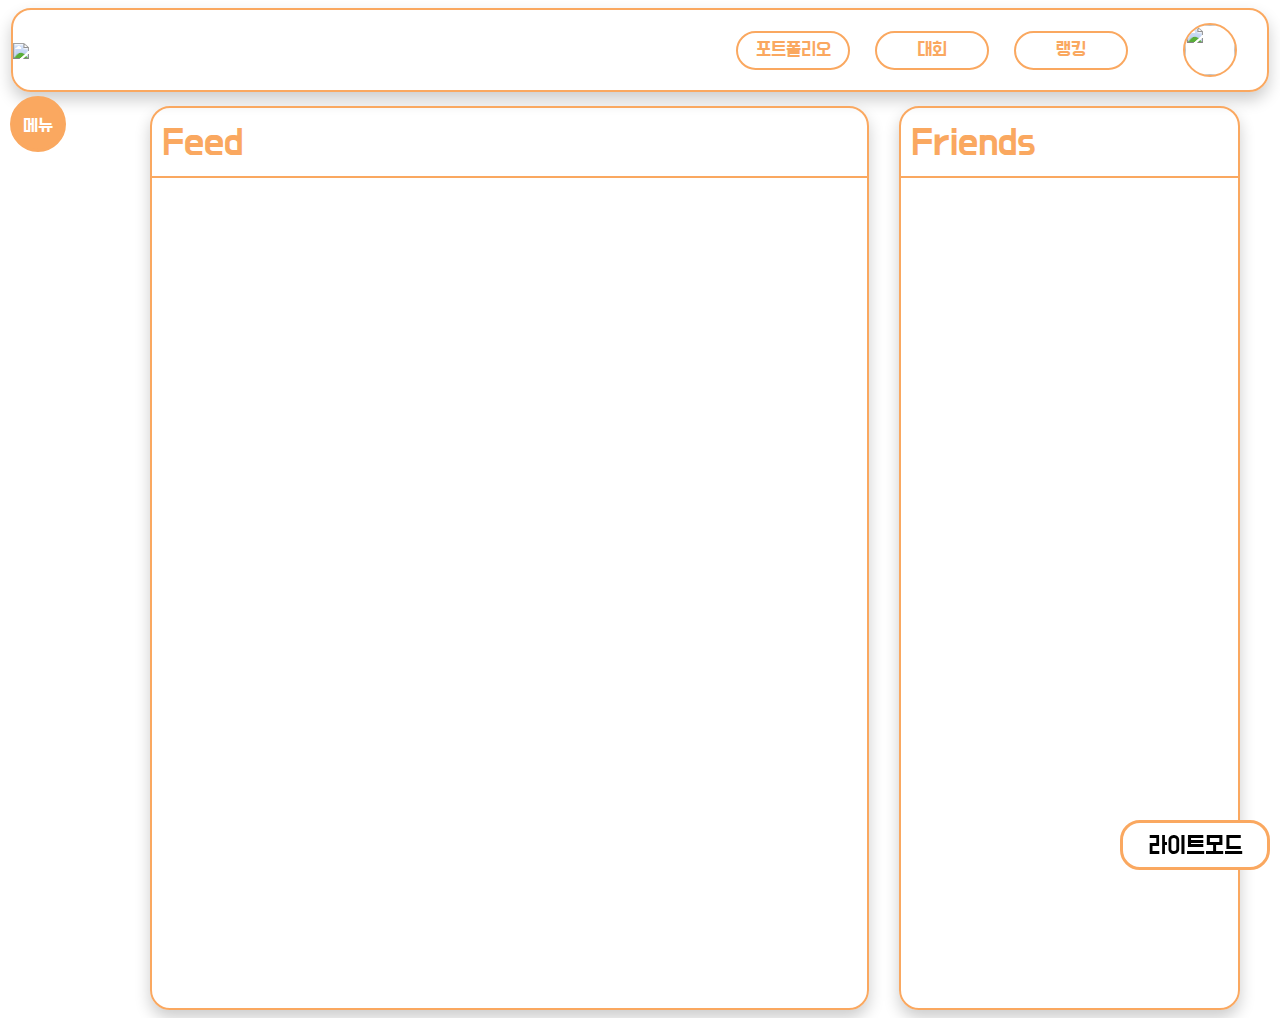
==== index.html @ 984895dd "main-page code & css" ====
<!DOCTYPE html>
<html lang="ko">
  <head>
    <meta charset="UTF-8" />
    <meta http-equiv="X-UA-Compatible" content="IE=edge" />
    <meta name="viewport" content="width=device-width, initial-scale=1.0" />
    <title>PTPO</title>
    <link href="style.css" rel="stylesheet" />
    <link rel="preconnect" href="https://fonts.gstatic.com" />
    <link
      href="https://fonts.googleapis.com/css2?family=Black+Han+Sans&family=Do+Hyeon&display=swap"
      rel="stylesheet"
    />
    <link href="img/mini-logo.png" rel="icon" />
    <link href="img/mini-logo.png" rel="apple-touch-icon" />
  </head>

  <body>
    <section id="header">
      <div class="header">
        <div class="header-logo">
          <a href="index.html">
            <img src="./img/logo.png" />
          </a>
        </div>
        <div class="header-items">
          <div class="dropdown">
            <div class="header-item font-style">포트폴리오</div>
            <div class="dropdown-item font-style">
              <a href="#">기업체</a>
              <a href="#">대회</a>
              <a href="#">프로젝트</a>
              <a href="#">공부</a>
            </div>
          </div>
          <div class="dropdown">
            <div class="header-item font-style">대회</div>
            <div class="dropdown-item">
              <a href="#">link1</a>
              <a href="#">link1</a>
              <a href="#">link1</a>
            </div>
          </div>
          <div class="dropdown">
            <a href="./ranking.html">
              <div class="header-item font-style" style="margin-right: 50px">
                랭킹
              </div>
            </a>
            <!-- <div class="dropdown-item">
                        <a href="#">link1</a>
                        <a href="#">link1</a>
                        <a href="#">link1</a>
                    </div> -->
          </div>
        </div>
        <div class="dropdown">
          <div class="header-profile">
            <img src="./img/ex-profile.jpg" class="header-profile-img" />
          </div>
          <div class="dropdown-item dropdown-item-profile font-style">
            <a href="my_profile.html" class="profile-item">
              <img src="./img/profile-item-img.png" class="profile-item-img" />
              <div class="profile-item-name">프로필</div>
            </a>
            <a href="save_list.html">
              <img src="./img/profile-item-img2.png" class="profile-item-img" />
              <div class="profile-item-name">저장목록</div>
            </a>
            <a href="#"
              ><img
                src="./img/profile-item-img3.png"
                class="profile-item-img"
              />
              <div class="profile-item-name">설정</div>
            </a>
          </div>
        </div>
      </div>
    </section>
    <section id="main-content">
      <div class="main-content">
        <input
          type="button"
          id="night_day"
          value="라이트모드"
          class="btn-effect effect1 light-btn-effect light-btn light-btn-container font-style"
          onclick="modeClick(this.value)"
          onmouseover="changeBtnText(this.value)"
          onmouseleave="changeBtnText(this.value)"
        />
        <!-- <input type="button" id="night_day" value="라이트모드" class="light-btn-container font-style" onclick="
            if(document.querySelector('#night_day').value === '라이트모드'){
                document.querySelector('body').style.backgroundColor = '#272727'
                document.querySelector('.header').style.backgroundColor='#2a2a2a'
                document.querySelector('body').style.color='white'
                document.querySelector('.left-menu-bar-container').style.backgroundColor='#272727'
                document.querySelector('.light-btn-container').style.backgroundColor='#2a2a2a'
                document.querySelector()
            }"> -->

        <span class="more">
          <div class="font-style">메뉴</div>
          <span class="blind"> </span>
        </span>
        <div class="left-menu-bar-container">
          <ul class="list font-style" style="font-size: 30px">
            <li>link1</li>
            <li>link2</li>
            <li>link3</li>
            <li>link4</li>
            <li>link5</li>
          </ul>
        </div>
        <div class="middle-bar-container">
          <div class="middle-bar-title font-style">Feed</div>
          <hr width="auto" color="#faa860" size="2" />
        </div>
        <div class="right-bar-container">
          <div class="right-bar-title font-style">Friends</div>
          <hr width="auto" color="#faa860" size="2" />
        </div>
      </div>
    </section>
    <script src="//cdnjs.cloudflare.com/ajax/libs/jquery/3.2.1/jquery.min.js"></script>
    <script src="./js/ptpo.js"></script>
  </body>
</html>
---- style.css ----
body {
  margin-left: 0px;
  margin-right: 0px;
  box-sizing: border-box;
}
.text-style {
  text-transform: uppercase;
  font-weight: 700;
  text-align: center;
}
.font-style {
  font-family: "Black Han Sans", sans-serif;
  font-family: "Do Hyeon", sans-serif;
  color: #faa860;
}
a {
  text-decoration: none;
}

/*header===============*/
.header {
  width: 98%;
  height: 80px;
  margin: auto;
  border: 2px solid #faa860;
  display: flex;
  align-items: center;
  border-radius: 20px;
  box-shadow: 0px 8px 16px 0px rgba(0, 0, 0, 0.2);
}
.header-logo {
  margin-right: auto;
  height: auto;
}
.header-logo img {
  width: 160px;
  margin-top: 5px;
}

.header-items {
  margin-right: auto;
  height: auto;
  display: flex;
  margin-right: 5px;
}
.header-item {
  width: 100px;
  height: 25px;
  border: 2px solid #faa860;
  margin-right: 25px;
  font-size: 20px;
  text-align: center;
  border-radius: 20px;
  cursor: pointer;
  /* box-shadow: 0px 8px 16px 0px rgba(0,0,0,0.2); */
  padding: 5px;
}
.dropdown {
  position: relative;
  display: inline-block;
}
.dropdown-item {
  display: none;
  position: absolute;
  background-color: #f9f9f9;
  width: 115px;
  box-shadow: 0px 8px 16px 0px rgba(0, 0, 0, 0.2);
  z-index: 1;
  border-radius: 10px;
}
.dropdown-item-profile {
  right: 35px;
}
.dropdown-item a {
  color: black;
  padding: 12px 16px;
  text-decoration: none;
  display: flex;
  border-radius: 10px;
}
.dropdown-item a:hover {
  background-color: #faa860;
}
.dropdown:hover .dropdown-item {
  display: block;
}
.dropdown:hover .dropbtn {
  background-color: #3e8e41;
}

.header-profile {
  width: 50px;
  height: 50px;
  border: 2px solid #faa860;
  border-radius: 30px;
  margin-right: 30px;
  cursor: pointer;
}
.header-profile-img {
  width: 49.6px;
  height: 49.6px;
  border-radius: 30px;
  outline: none;
}
.profile-item-name {
  display: flex;
  align-items: center;
  justify-content: center;
}

.profile-item-img {
  width: 25px;
  height: 25px;
  margin-right: 8px;
}
/*header===============*/

/*main-content*/

.main-content {
  width: 100%;
  height: auto;
  display: flex;
  margin-top: 4px;
}
.left-bar-container {
  width: 350px;
  height: 900px;
  border: 2px solid #faa860;
  margin-right: auto;
  box-shadow: 0px 8px 16px 0px rgba(0, 0, 0, 0.2);
  z-index: -1;
  border-radius: 20px;
  position: absolute;
  margin-top: 10px;
}
.left-bar-title {
  margin-top: 10px;
  font-size: 40px;
  margin-left: 10px;
}
.left-menu-bar-container {
  width: 300px;
  height: 560px;
  border: 2px solid #faa860;
  margin-right: auto;
  box-shadow: 0px 8px 16px 0px rgba(0, 0, 0, 0.2);
  z-index: 0;
  border-radius: 20px;
  position: absolute;
  position: fixed;
  margin-top: 15px;
  padding-top: 30px;
  background-color: white;
  visibility: hidden;
  margin-left: 10px;
}
.list {
  float: none;
}
.list li {
  /* list-style:none; */
  margin-top: 5px;
}
.list li:hover {
  text-decoration: underline;
  cursor: pointer;
}

/*dark mode button*/
/* .light-btn-effect,
.light-btn-effect::after{
    -webkit-transition: all 0.3s;
	-moz-transition: all 0.3s;
    -o-transition: all 0.3s;
	transition: all 0.3s;
} */

/* .light-btn-effect:hover{
    color : white;
}

.light-btn-effect::after {
    height: 100%;
    left: 0;
    top: 0;
    width: 0;
}  

.light-btn-effect:hover:after {
  width: 100%;
}

.light-btn-effect::before,
.light-btn-effect::after {
  background: black;
  content: '';
  position: absolute;
  z-index: -1;
} */
/* .light-btn-effect,
.light-btn-effect::after{
    -webkit-transition: all 0.3s;
	-moz-transition: all 0.3s;
    -o-transition: all 0.3s;
	transition: all 0.3s;
} */

.btn-effect,
.btn-effect::after {
  -webkit-transition: all 0.3s;
  -moz-transition: all 0.3s;
  -o-transition: all 0.3s;
  transition: all 0.3s;
}

.light-btn-container {
  width: 150px;
  height: 50px;
  border-radius: 20px;
  outline: none;
  position: fixed;
  right: 10px;
  bottom: 30px;
  border: 3px solid #faa860;
  text-transform: uppercase;
  display: block;
  font-size: 25px;
  color: black;
  cursor: pointer;
  background: linear-gradient(to right, #2a2a2a 50%, white 50%);
  background-size: 201% 100%;
  background-position: right bottom;
  transition: all 0.5s ease-out;
}

.light-btn-container:hover {
  color: white;
  background-position: left bottom;
}

.dark-btn-container {
  width: 150px;
  height: 50px;
  border-radius: 20px;
  outline: none;
  position: fixed;
  right: 10px;
  bottom: 30px;
  border: 3px solid #faa860;
  text-transform: uppercase;
  display: block;
  font-size: 25px;
  color: white;
  cursor: pointer;
  background: linear-gradient(to right, white 50%, #2a2a2a 50%);
  background-size: 201% 100%;
  background-position: right bottom;
  transition: all 0.5s ease-out;
}

.dark-btn-container:hover {
  color: black;
  background-position: left bottom;
}

/*dark mode button*/

/*left menu bar*/
.more {
  display: block;
  width: 50px;
  height: 50px;
  border-radius: 60px;
  background-position: 0 -78px;
  background: #faa860;
  /* background-image: url('/ub-btn.png'); */
  position: fixed;
  border: 3px solid #faa860;
  z-index: 1;
  margin-left: 10px;
}
.more .font-style {
  font-size: 20px;
  font-family: "Black Han Sans", sans-serif;
  font-family: "Do Hyeon", sans-serif;
  color: white;
  text-align: center;
  margin-top: 15px;
}

.blind {
  position: absolute;
  overflow: hidden;
  clip: rect(0 0 0 0);
  margin: -1px;
  width: 1px;
  height: 1px;
}

.more:hover,
.close:hover {
  cursor: pointer;
}

.close {
  display: block;
  width: 298px;
  height: 50px;
  border-radius: 50px;
  background-position: -166px -78px;
  position: fixed;
  border: 3px solid #faa860;
  background: #faa860;
  z-index: 1;
  margin-left: 10px;
}
.close .font-style {
  font-family: "Black Han Sans", sans-serif;
  font-family: "Do Hyeon", sans-serif;
  color: white;
  text-align: center;
  margin-top: 16px;
  font-size: 20px;
}
/*left menu bar*/

.middle-bar-container {
  margin-left: 150px;
  width: 850px;
  height: 900px;
  border-radius: 20px;
  border: 2px solid #faa860;
  box-shadow: 0px 8px 16px 0px rgba(0, 0, 0, 0.2);
  margin-top: 10px;
  margin-right: 30px;
}

.middle-bar-title {
  margin-top: 10px;
  font-size: 40px;
  margin-left: 10px;
}
.right-bar-container {
  width: 400px;
  height: 900px;
  border: 2px solid #faa860;
  border-radius: 20px;
  margin-left: auto;
  box-shadow: 0px 8px 16px 0px rgba(0, 0, 0, 0.2);
  margin-top: 10px;
  margin-right: 40px;
}
.right-bar-title {
  margin-top: 10px;
  font-size: 40px;
  margin-left: 10px;
}
/*main-content*/
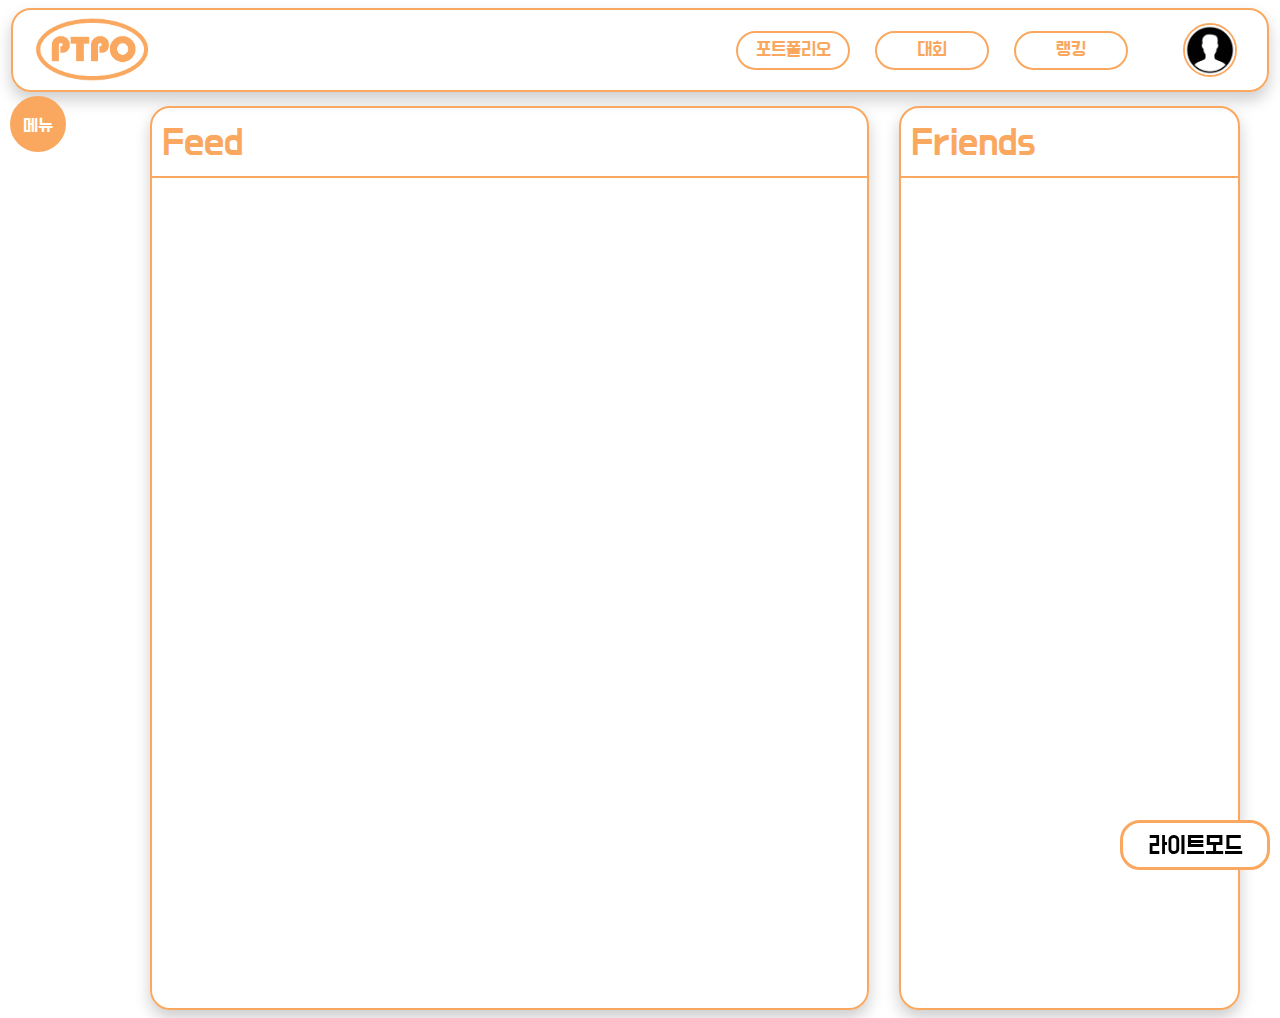
==== commit a94f2ec0: "rename : drop down img, add: logout btn" ====
--- a/index.html
+++ b/index.html
@@ -60,19 +60,20 @@
           </div>
           <div class="dropdown-item dropdown-item-profile font-style">
             <a href="my_profile.html" class="profile-item">
-              <img src="./img/profile-item-img.png" class="profile-item-img" />
+              <img src="./img/profile.svg" class="profile-item-img" />
               <div class="profile-item-name">프로필</div>
             </a>
             <a href="save_list.html">
-              <img src="./img/profile-item-img2.png" class="profile-item-img" />
+              <img src="./img/save-list.png" class="profile-item-img" />
               <div class="profile-item-name">저장목록</div>
             </a>
             <a href="#"
-              ><img
-                src="./img/profile-item-img3.png"
-                class="profile-item-img"
-              />
+              ><img src="./img/settings.png" class="profile-item-img" />
               <div class="profile-item-name">설정</div>
+            </a>
+            <a href="#">
+              <img src="./img/logout.png" class="profile-item-img" />
+              <div class="profile-item-name" onclick="">로그아웃</div>
             </a>
           </div>
         </div>
--- a/style.css
+++ b/style.css
@@ -71,12 +71,35 @@
 .dropdown-item-profile {
   right: 35px;
 }
-.dropdown-item a {
+.dropdown-item a:nth-child(1) {
   color: black;
   padding: 12px 16px;
   text-decoration: none;
   display: flex;
-  border-radius: 10px;
+  border-top-left-radius: 10px;
+  border-top-right-radius: 10px;
+}
+.dropdown-item a:nth-child(2) {
+  color: black;
+  padding: 12px 16px;
+  text-decoration: none;
+  display: flex;
+}
+.dropdown-item a:nth-child(3) {
+  color: black;
+  padding: 12px 16px;
+  text-decoration: none;
+  display: flex;
+  border-bottom-left-radius: 10px;
+  border-bottom-right-radius: 10px;
+}
+.dropdown-item a:nth-child(4) {
+  color: black;
+  padding: 12px 16px;
+  text-decoration: none;
+  display: flex;
+  border-bottom-left-radius: 10px;
+  border-bottom-right-radius: 10px;
 }
 .dropdown-item a:hover {
   background-color: #faa860;
